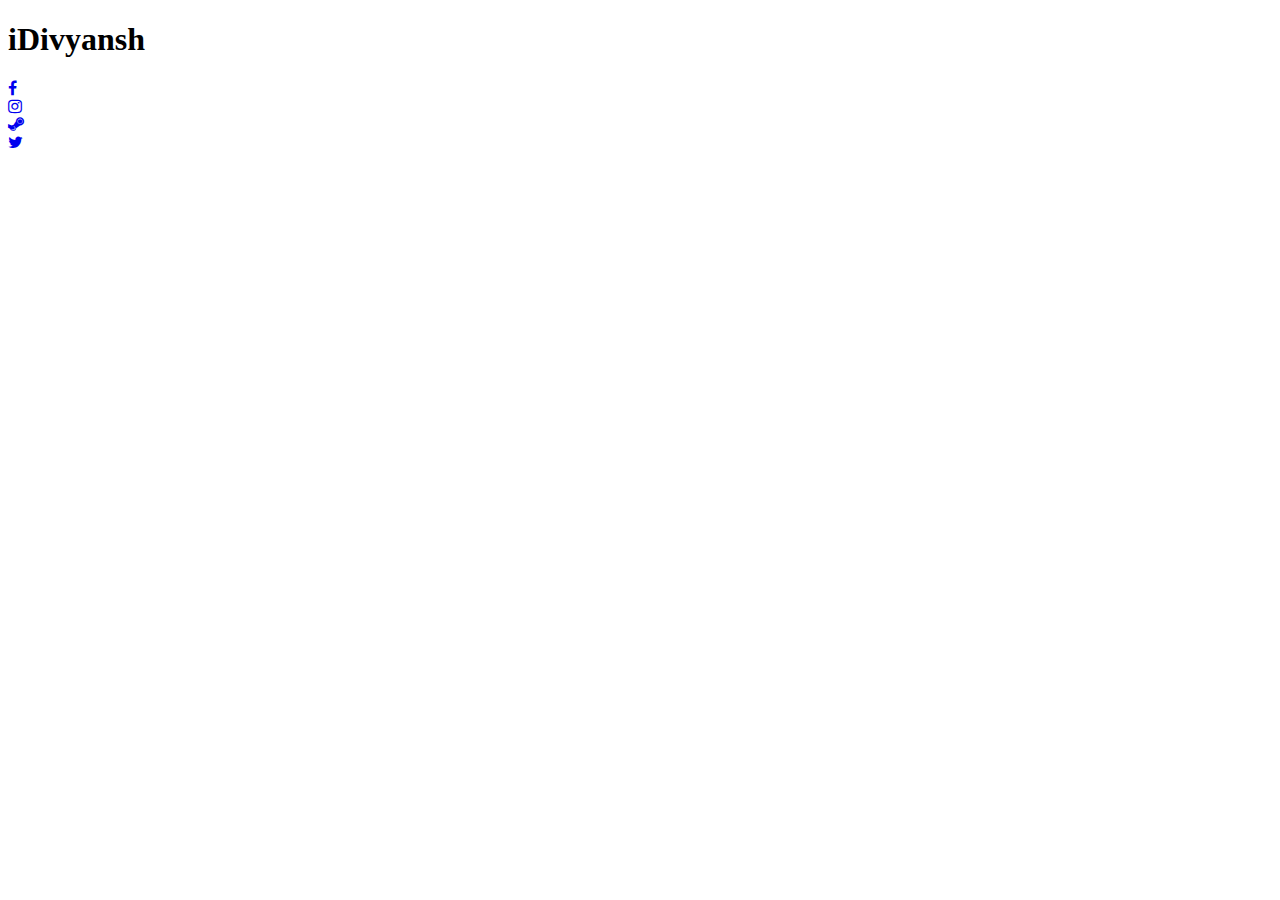
==== index.html @ 3cfd0ae7 "Add files via upload" ====
<!DOCTYPE html>
<html lang="en">
<head>
    <meta charset="UTF-8">
    <meta name="viewport" content="width=device-width, initial-scale=1.0">
    <title>iDivyansh</title>
    <link rel="stylesheet" href="style.css">
    <link rel="stylesheet" href="https://stackpath.bootstrapcdn.com/font-awesome/4.7.0/css/font-awesome.min.css">
</head>
<body>
    <div class="container">
        <div class="headline">
          <h1>iDivyansh</h1>
        </div>
        <div class="social-buttons">        
        <!-- facebook  Button -->
                <a href="https://www.facebook.com/divyansh.johari.1848" target="blank" class="social-margin"> 
                  <div class="social-icon facebook">
                    <i class="fa fa-facebook" aria-hidden="true"></i> 
                  </div>
                </a>
                <!-- pinterest Button -->
                <a href="https://www.instagram.com/_idivyansh_/" target="blank"  class="social-margin">
                  <div class="social-icon instagram">
                    <i class="fa fa-instagram" aria-hidden="true"></i>
                  </div>
                </a>
                <!-- LinkedIn Button -->
                <a href="https://steamcommunity.com/id/iDivyansh/" class="social-margin" target="blank">
                  <div class="social-icon steam">
                    <i class="fa fa-steam" aria-hidden="true"></i>
                  </div> 
                </a>
          <!-- TwitterButton -->
                <a href="https://twitter.com/Divyans15057962" target="blank" class="social-margin">
                  <div class="social-icon twitter">
                    <i class="fa fa-twitter" aria-hidden="true"></i>
                  </div> 
                </a>
        </div>
        </div>
</body>
</html>
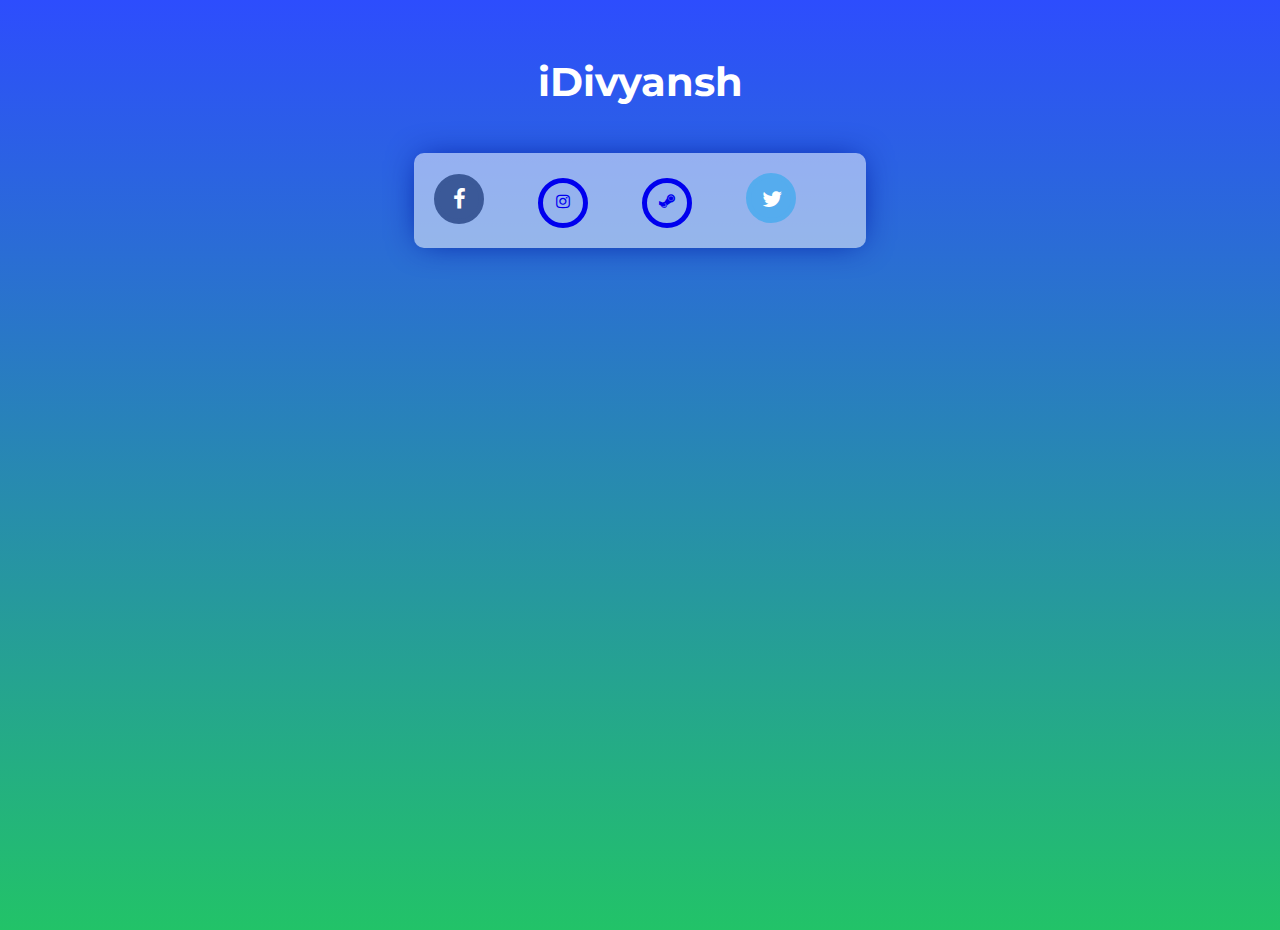
==== commit a6d8c0fd: "Update index.html" ====
--- a/index.html
+++ b/index.html
@@ -32,7 +32,7 @@
                   </div> 
                 </a>
           <!-- TwitterButton -->
-                <a href="https://twitter.com/Divyans15057962" target="blank" class="social-margin">
+                <a href="https://twitter.com/iDivyansh96" target="blank" class="social-margin">
                   <div class="social-icon twitter">
                     <i class="fa fa-twitter" aria-hidden="true"></i>
                   </div> 
@@ -40,4 +40,4 @@
         </div>
         </div>
 </body>
-</html>+</html>
--- a/style.css
+++ b/style.css
@@ -0,0 +1,187 @@
+@import url('https://fonts.googleapis.com/css?family=Montserrat&display=swap');
+html,body{
+  margin:0;
+  height:100%;
+  font-family: 'Montserrat', sans-serif;
+}
+.container{
+  padding-top:30px;
+  min-height:100%;
+  text-align:center;
+  background: linear-gradient(0deg, rgba(34,195,104,1) 0%, rgba(45,77,253,1) 100%);
+}
+
+.headline{
+  text-align:center;
+ 
+}
+.headline  h1{
+    font-size:40px;
+    font-family: 'Montserrat', sans-serif;
+    color:#fff;
+  }
+
+.social-buttons{
+  display:inline-block;
+  background: rgba(256,256,256,0.5);
+  padding:20px;
+  padding-bottom: 5px;
+  border-radius:10px;
+  text-align:center;
+  margin:20px 10px;
+  box-shadow: 0px 0px 32px -7px #00199f;
+}
+  
+/* Helper class to divide the icons */
+.social-margin {
+  margin-right: 50px;
+}
+
+a,
+a:hover,
+a:focus,
+a:active {
+  text-decoration: none;
+}
+
+.social-icon {
+  margin-bottom: 15px;
+   box-sizing: border-box;
+  -moz-border-radius: 138px;
+  -webkit-border-radius: 138px;
+  border-radius: 138px;
+  border: 5px solid;
+  text-align: center;
+  width: 50px;
+  height: 50px;
+  display: inline-block;
+  line-height: 1px;
+  padding-top: 10px;
+  transition: all 0.5s;
+}
+.social-icon:hover {
+    transform: rotate(360deg)scale(1.3);
+  }
+  /* Facebook Button Styling */
+ .facebook {
+    font-size: 22px;
+    padding-top: 9px;
+    border-color: #3b5998;
+    background-color: #3b5998;
+    color: #ffffff;
+   
+  }
+  .facebook:hover {
+    background-color: #ffffff;
+    color: #3b5998;
+  }
+  /* Twitter Button Styling */
+.twitter {
+    font-size: 22px;
+    padding-top: 10px;
+    padding-left: 2px;
+    border-color: #55acee;
+    background-color: #55acee;
+    color: #ffffff;
+    
+  }
+  .twitter:hover {
+    background-color: #ffffff;
+    color: #55acee;
+  }
+  /* Google+ Button Styling */
+  .google-plus {
+    font-size: 22px;
+    padding-top: 9px;
+    padding-left: 2px;
+    background-color: #3b5998;
+    color: #ffffff;
+    border-color: #3b5998;
+    
+  }
+  .google-plus :hover {
+    background-color: #ffffff;
+    color: #dd4b39;
+  }
+  /* Linkedin Button Styling */
+  .linkedin {
+    font-size: 24px;
+    padding-top: 8px;
+    padding-left: 1px;
+    background-color: #0976b4;
+    color: #ffffff;
+    border-color: #0976b4;
+    
+  }
+  .linkedin :hover {
+    background-color: #ffffff;
+    color: #0976b4;
+  }
+  /* Pinterest Button Styling */
+.pinterest {
+    font-size: 50px;
+    padding-top: 9px;
+    background-color:  #FFFFFF;
+    color: #ffffff;
+    border-color:  #FFFFFF;
+    
+  }
+  .pinterest:hover {
+    background-color: #ffffff;
+    color:  #cb2027;
+  }
+  /* Behance Button Styling */
+  .behance {
+    font-size: 22px;
+    padding-top: 99px;
+    background-color: #1769ff;
+    color: #ffffff;
+    border-color: #1769ff;
+    
+  }
+  .behance :hover {
+    background-color: #ffffff;
+    color: #1769ff;
+  }
+
+  /* Github Button Styling */
+ .github {
+    font-size: 22px;
+    padding-top: 9px;
+    background-color: #4183c4;
+    color: #ffffff;
+    border-color: #4183c4;
+    
+  }
+  .github:hover {
+    background-color: #ffffff;
+    color: #4183c4;
+  }
+  /* Youtube Button Styling */
+ .youtube {
+    font-size: 22px;
+    padding-top: 9px;
+    padding-left: 0px;
+    background-color: #bb0000;
+    color: #ffffff;
+    border-color: #bb0000;
+    
+  }
+  .youtube  :hover {
+    background-color: #ffffff;
+    color: #bb0000;
+  }
+  /* Soundcloud Button Styling */
+  .soundcloud {
+    font-size: 22px;
+    padding-top: 9px;
+    padding-left: 0px;
+    background-color: #ff3a00;
+    color: #ffffff;
+    border-color: #ff3a00;
+    
+  }
+  .soundcloud :hover {
+    background-color: #ffffff;
+    color: #ff3a00;
+  }
